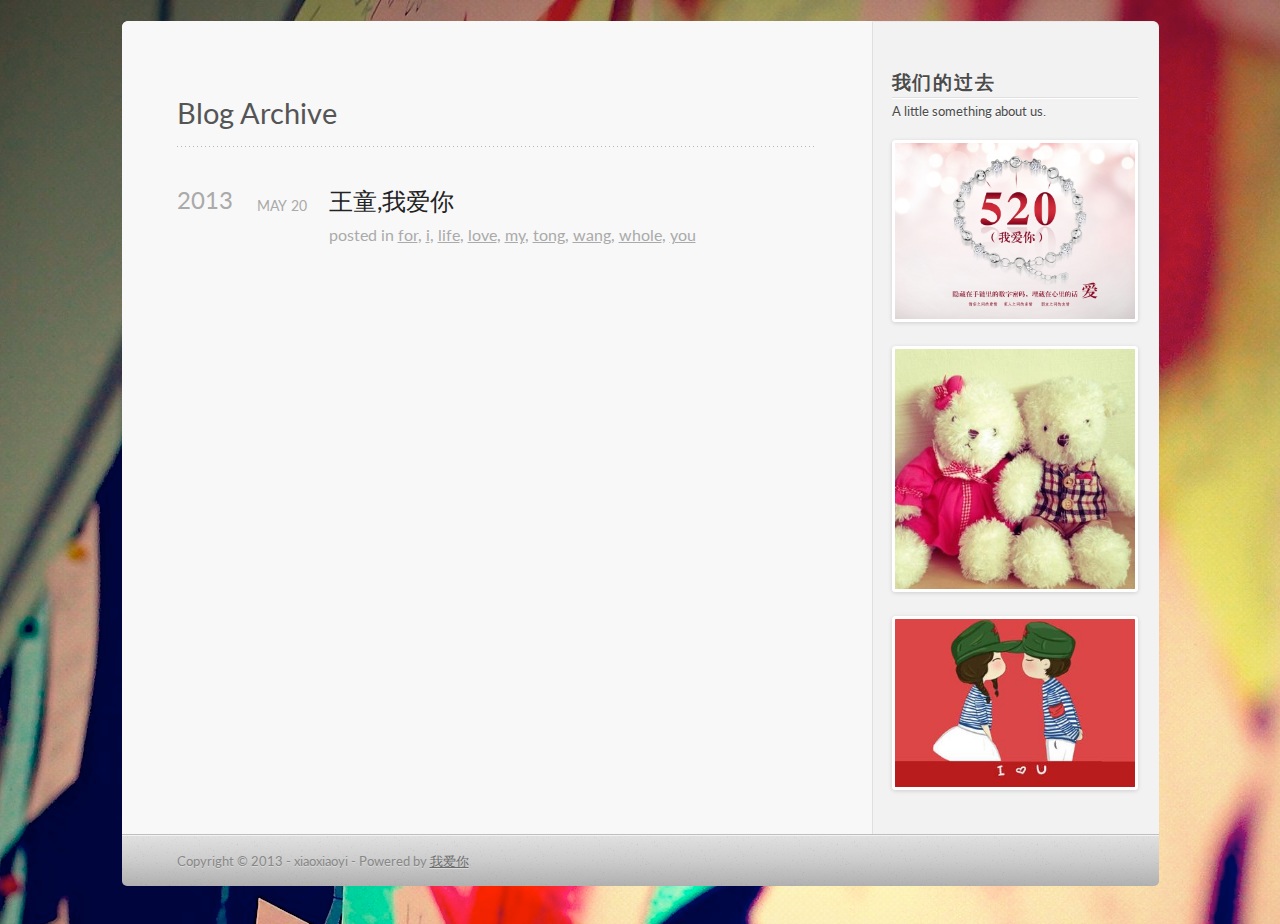
==== archives/index.html @ d06ebeb5 "Site updated at 2013-05-20 00:06:29 UTC" ====
<!DOCTYPE html>
<!--[if IEMobile 7 ]><html class="no-js iem7"><![endif]-->
<!--[if lt IE 9]><html class="no-js lte-ie8"><![endif]-->
<!--[if (gt IE 8)|(gt IEMobile 7)|!(IEMobile)|!(IE)]><!--><html class="no-js" lang="en"><!--<![endif]-->
<head>
  <meta charset="utf-8">
  <title>Blog Archive - 我爱你</title>
  <meta name="author" content="xiaoxiaoyi">

  
  <meta name="description" content=" Blog Archive 2013 王童,我爱你
May 20 2013 posted in for, i, life, love, my, tong, wang, whole, you 我们的过去
A little something about us. ">
  

  <!-- http://t.co/dKP3o1e -->
  <meta name="HandheldFriendly" content="True">
  <meta name="MobileOptimized" content="320">
  <meta name="viewport" content="width=device-width, initial-scale=1">

  
  <link rel="canonical" href="http://loveli.github.com/archives/">
  <link href="/favicon.png" rel="icon">
  <link href="/stylesheets/screen.css" media="screen, projection" rel="stylesheet" type="text/css">
   <link href="/stylesheets/data-table.css" media="screen, projection" rel="stylesheet" type="text/css" />
  <script src="/javascripts/modernizr-2.0.js"></script>
  <script src="/javascripts/ender.js"></script>
  <script src="/javascripts/octopress.js" type="text/javascript"></script>
  <link href="/atom.xml" rel="alternate" title="我爱你" type="application/atom+xml">
  <!--Fonts from Google"s Web font directory at http://google.com/webfonts -->
<link href="http://fonts.googleapis.com/css?family=PT+Serif:regular,italic,bold,bolditalic" rel="stylesheet" type="text/css">
<link href="http://fonts.googleapis.com/css?family=PT+Sans:regular,italic,bold,bolditalic" rel="stylesheet" type="text/css">
<link href='http://fonts.googleapis.com/css?family=Lato:400,700,400italic,700italic' rel='stylesheet' type='text/css'>


  

</head>

<body   >
  <header role="banner"><hgroup>
</hgroup>

</header>
  <!-- <nav role="navigation"><ul class="subscription" data-subscription="rss email">
  <li><a href="/atom.xml" rel="subscribe-rss" title="subscribe via RSS">RSS</a></li>
  
    <li><a href="yisman1991@gmail.com" rel="subscribe-email" title="subscribe via email">Email</a></li>
  
</ul>
  
<form action="http://google.com/search" method="get">
  <fieldset role="search">
    <input type="hidden" name="q" value="site:loveli.github.com" />
    <input class="search" type="text" name="q" results="0" placeholder="Search"/>
  </fieldset>
</form>
  
<ul class="main-navigation">
  <li><a href="/">Blog</a></li>
  <li><a href="/blog/archives">Archives</a></li>
</ul>

</nav> -->
  <div id="main">
    <div id="content">
      <div>
<article role="article">
  
  <header>
    <h1 class="entry-title">Blog Archive</h1>
    
  </header>
  
  <div id="blog-archives">



  
  <h2>2013</h2>

<article>
  
<h1><a href="/blog/2013/05/20/i-love-you/">王童,我爱你</a></h1>
<time datetime="2013-05-20T02:10:00+08:00" pubdate><span class='month'>May</span> <span class='day'>20</span> <span class='year'>2013</span></time>

<footer>
  <span class="categories">posted in <a class='category' href='/blog/categories/for/'>for</a>, <a class='category' href='/blog/categories/i/'>i</a>, <a class='category' href='/blog/categories/life/'>life</a>, <a class='category' href='/blog/categories/love/'>love</a>, <a class='category' href='/blog/categories/my/'>my</a>, <a class='category' href='/blog/categories/tong/'>tong</a>, <a class='category' href='/blog/categories/wang/'>wang</a>, <a class='category' href='/blog/categories/whole/'>whole</a>, <a class='category' href='/blog/categories/you/'>you</a></span>
</footer>


</article>

</div>

  
</article>

</div>

<aside class="sidebar">
  
    <section>
<h1>我们的过去</h1>
<p>A little something about us.</p>
<p><img src="/images/aside_img1.jpg"></p>
<p><img src="/images/aside_img2.jpg"></p>
<p><img src="/images/aside_img3.jpg"></p>
</section>

  
</aside>


    </div>
  </div>
  <footer role="contentinfo"><p>
  Copyright &copy; 2013 - xiaoxiaoyi -
  <span class="credit">Powered by <a href="http://woaili.tk">我爱你</a></span>
</p>

</footer>
  

<script type="text/javascript">
      var disqus_shortname = 'xiaoxiaoyi';
      
        
        var disqus_script = 'count.js';
      
    (function () {
      var dsq = document.createElement('script'); dsq.type = 'text/javascript'; dsq.async = true;
      dsq.src = 'http://' + disqus_shortname + '.disqus.com/' + disqus_script;
      (document.getElementsByTagName('head')[0] || document.getElementsByTagName('body')[0]).appendChild(dsq);
    }());
</script>







  <script type="text/javascript">
    (function(){
      var twitterWidgets = document.createElement('script');
      twitterWidgets.type = 'text/javascript';
      twitterWidgets.async = true;
      twitterWidgets.src = 'http://platform.twitter.com/widgets.js';
      document.getElementsByTagName('head')[0].appendChild(twitterWidgets);
    })();
  </script>





</body>
</html>
---- stylesheets/screen.css ----
html,body,div,span,applet,object,iframe,h1,h2,h3,h4,h5,h6,p,blockquote,pre,a,abbr,acronym,address,big,cite,code,del,dfn,em,img,ins,kbd,q,s,samp,small,strike,strong,sub,sup,tt,var,b,u,i,center,dl,dt,dd,ol,ul,li,fieldset,form,label,legend,table,caption,tbody,tfoot,thead,tr,th,td,article,aside,canvas,details,embed,figure,figcaption,footer,header,hgroup,menu,nav,output,ruby,section,summary,time,mark,audio,video{margin:0;padding:0;border:0;font:inherit;font-size:100%;vertical-align:baseline}html{line-height:1}ol,ul{list-style:none}table{border-collapse:collapse;border-spacing:0}caption,th,td{text-align:left;font-weight:normal;vertical-align:middle}q,blockquote{quotes:none}q:before,q:after,blockquote:before,blockquote:after{content:"";content:none}a img{border:none}article,aside,details,figcaption,figure,footer,header,hgroup,menu,nav,section,summary{display:block}article,aside,details,figcaption,figure,footer,header,hgroup,menu,nav,section,summary{display:block}a{color:#f3644c}a:visited{color:#9af239}a:focus{color:#ff8773}a:hover{color:#ff8773}a:active{color:#ff4627}aside.sidebar a{color:#f3644c}aside.sidebar a:focus{color:#ff8773}aside.sidebar a:hover{color:#ff8773}aside.sidebar a:active{color:#ff4627}a{-webkit-transition:color 0.3s;-moz-transition:color 0.3s;-o-transition:color 0.3s;transition:color 0.3s}html{background:#252525 url('/images/line-tile.png?1360773185') top left}body>div{background:#f2f2f2 url('/images/noise.png?1360773185') top left;border-bottom:1px solid #bfbfbf}body>div>div{background:#f8f8f8 url('/images/noise.png?1360773185') top left;border-right:1px solid #e0e0e0}.heading,body>header h1,h1,h2,h3,h4,h5,h6{font-family:"Lato",sans-serif}.sans,body>header h2,article header p.meta,article>footer,#content .blog-index footer,html .gist .gist-file .gist-meta,#blog-archives a.category,#blog-archives time,aside.sidebar section,body>footer{font-family:"Lato",sans-serif}.serif,body,#content .blog-index a[rel=full-article]{font-family:"Lato",sans-serif}.mono,pre,code,tt,p code,li code{font-family:Menlo,Monaco,"Andale Mono","lucida console","Courier New",monospace}body>header h1{font-size:2.2em;font-family:"League",Helvetica,Arial,sans-serif;font-weight:normal;line-height:1.2em;margin-bottom:0.6667em}body>header h2{font-family:"Lato",sans-serif}body{line-height:1.5em;color:#222}h1{font-size:2.2em;line-height:1.2em}@media only screen and (min-width: 992px){body{font-size:1.15em}h1{font-size:2.6em;line-height:1.2em}}h1,h2,h3,h4,h5,h6{text-rendering:optimizelegibility;margin-bottom:1em;font-weight:bold}h2,section h1{font-size:1.5em}h3,section h2,section section h1{font-size:1.3em}h4,section h3,section section h2,section section section h1{font-size:1em}h5,section h4,section section h3{font-size:.9em}h6,section h5,section section h4,section section section h3{font-size:.8em}p,blockquote,ul,ol{margin-bottom:1.5em}ul{list-style-type:disc}ul ul{list-style-type:circle;margin-bottom:0px}ul ul ul{list-style-type:square;margin-bottom:0px}ol{list-style-type:decimal}ol ol{list-style-type:lower-alpha;margin-bottom:0px}ol ol ol{list-style-type:lower-roman;margin-bottom:0px}ul,ul ul,ul ol,ol,ol ul,ol ol{margin-left:1.3em}strong{font-weight:bold}em{font-style:italic}sup,sub{font-size:0.8em;position:relative;display:inline-block}sup{top:-0.5em}sub{bottom:-0.5em}q{font-style:italic}q:before{content:"\201C"}q:after{content:"\201D"}em,dfn{font-style:italic}strong,dfn{font-weight:bold}del,s{text-decoration:line-through}abbr,acronym{border-bottom:1px dotted;cursor:help}sub,sup{line-height:0}hr{margin-bottom:0.2em}small{font-size:.8em}big{font-size:1.2em}blockquote{font-style:italic;position:relative;font-size:1.2em;line-height:1.5em;padding-left:1em;border-left:4px solid rgba(170,170,170,0.5)}blockquote cite{font-style:italic}blockquote cite a{color:#aaa !important;word-wrap:break-word}blockquote cite:before{content:'\2014';padding-right:.3em;padding-left:.3em;color:#aaa}@media only screen and (min-width: 992px){blockquote{padding-left:1.5em;border-left-width:4px}}.pullquote-right:before,.pullquote-left:before{padding:0;border:none;content:attr(data-pullquote);float:right;width:45%;margin:.5em 0 1em 1.5em;position:relative;top:7px;font-size:1.4em;line-height:1.45em}.pullquote-left:before{float:left;margin:.5em 1.5em 1em 0}.force-wrap,article a,aside.sidebar a{white-space:-moz-pre-wrap;white-space:-pre-wrap;white-space:-o-pre-wrap;white-space:pre-wrap;word-wrap:break-word}.group,body>header,body>nav,body>footer,body #content>article,body #content>div>article,body #content>div>section,body div.pagination,aside.sidebar,#main,#content,.sidebar{*zoom:1}.group:after,body>header:after,body>nav:after,body>footer:after,body #content>article:after,body #content>div>article:after,body #content>div>section:after,body div.pagination:after,aside.sidebar:after,#main:after,#content:after,.sidebar:after{content:"";display:table;clear:both}body{-webkit-text-size-adjust:none;max-width:1037px;position:relative;margin:0 auto}body>header,body>nav,body>footer,body #content>article,body #content>div>article,body #content>div>section{padding-left:18px;padding-right:18px}@media only screen and (min-width: 480px){body>header,body>nav,body>footer,body #content>article,body #content>div>article,body #content>div>section{padding-left:25px;padding-right:25px}}@media only screen and (min-width: 768px){body>header,body>nav,body>footer,body #content>article,body #content>div>article,body #content>div>section{padding-left:35px;padding-right:35px}}@media only screen and (min-width: 992px){body>header,body>nav,body>footer,body #content>article,body #content>div>article,body #content>div>section{padding-left:55px;padding-right:55px}}body div.pagination{margin-left:18px;margin-right:18px}@media only screen and (min-width: 480px){body div.pagination{margin-left:25px;margin-right:25px}}@media only screen and (min-width: 768px){body div.pagination{margin-left:35px;margin-right:35px}}@media only screen and (min-width: 992px){body div.pagination{margin-left:55px;margin-right:55px}}body>header{font-size:1em;padding-top:1.5em;padding-bottom:1.5em}#content{overflow:hidden}#content>div,#content>article{width:100%}aside.sidebar{float:none;padding:0 18px 1px;background-color:#f7f7f7;border-top:1px solid #e0e0e0}.flex-content,article img,article video,article .flash-video,aside.sidebar img{max-width:100%;height:auto}.basic-alignment.left,article img.left,article video.left,article .left.flash-video,aside.sidebar img.left{float:left;margin-right:1.5em}.basic-alignment.right,article img.right,article video.right,article .right.flash-video,aside.sidebar img.right{float:right;margin-left:1.5em}.basic-alignment.center,article img.center,article video.center,article .center.flash-video,aside.sidebar img.center{display:block;margin:0 auto 1.5em}.basic-alignment.left,article img.left,article video.left,article .left.flash-video,aside.sidebar img.left,.basic-alignment.right,article img.right,article video.right,article .right.flash-video,aside.sidebar img.right{margin-bottom:.8em}.toggle-sidebar,.no-sidebar .toggle-sidebar{display:none}@media only screen and (min-width: 750px){body.sidebar-footer aside.sidebar{float:none;width:auto;clear:left;margin:0;padding:0 35px 1px;background-color:#f7f7f7;border-top:1px solid #eaeaea}body.sidebar-footer aside.sidebar section.odd,body.sidebar-footer aside.sidebar section.even{float:left;width:48%}body.sidebar-footer aside.sidebar section.odd{margin-left:0}body.sidebar-footer aside.sidebar section.even{margin-left:4%}body.sidebar-footer aside.sidebar.thirds section{width:30%;margin-left:5%}body.sidebar-footer aside.sidebar.thirds section.first{margin-left:0;clear:both}}body.sidebar-footer #content{margin-right:0px}body.sidebar-footer .toggle-sidebar{display:none}@media only screen and (min-width: 550px){body>header{font-size:1em}}@media only screen and (min-width: 750px){aside.sidebar{float:none;width:auto;clear:left;margin:0;padding:0 35px 1px;background-color:#f7f7f7;border-top:1px solid #eaeaea}aside.sidebar section.odd,aside.sidebar section.even{float:left;width:48%}aside.sidebar section.odd{margin-left:0}aside.sidebar section.even{margin-left:4%}aside.sidebar.thirds section{width:30%;margin-left:5%}aside.sidebar.thirds section.first{margin-left:0;clear:both}}@media only screen and (min-width: 768px){body{-webkit-text-size-adjust:auto}body>header{font-size:1.2em}#main{padding:0;margin:0 auto}#content{overflow:visible;margin-right:286px;position:relative}.no-sidebar #content{margin-right:0;border-right:0}.collapse-sidebar #content{margin-right:20px}#content>div,#content>article{padding-top:17.5px;padding-bottom:17.5px;float:left}aside.sidebar{width:256px;padding:0 15px 15px;background:none;clear:none;float:left;margin:0 -100% 0 0}aside.sidebar section{width:auto;margin-left:0}aside.sidebar section.odd,aside.sidebar section.even{float:none;width:auto;margin-left:0}.collapse-sidebar aside.sidebar{float:none;width:auto;clear:left;margin:0;padding:0 35px 1px;background-color:#f7f7f7;border-top:1px solid #eaeaea}.collapse-sidebar aside.sidebar section.odd,.collapse-sidebar aside.sidebar section.even{float:left;width:48%}.collapse-sidebar aside.sidebar section.odd{margin-left:0}.collapse-sidebar aside.sidebar section.even{margin-left:4%}.collapse-sidebar aside.sidebar.thirds section{width:30%;margin-left:5%}.collapse-sidebar aside.sidebar.thirds section.first{margin-left:0;clear:both}}@media only screen and (min-width: 992px){body>header{font-size:1.3em}#content{margin-right:286px}#content>div,#content>article{padding-top:27.5px;padding-bottom:27.5px}aside.sidebar{width:246px;padding:1.2em 20px 20px}.collapse-sidebar aside.sidebar{padding-left:55px;padding-right:55px}}@media only screen and (min-width: 768px){ul,ol{margin-left:0}}body>header{background:#333}body>header h1{display:inline-block;margin:0}body>header h1 a,body>header h1 a:visited,body>header h1 a:hover{color:#f2f2f2;text-decoration:none}body>header h2{margin:.2em 0 0;font-size:1em;color:#aaa;font-weight:normal}body>nav{position:relative;background-color:#ccc;background:url('/images/noise.png?1360773185'),-webkit-gradient(linear, 50% 0%, 50% 100%, color-stop(0%, #e0e0e0), color-stop(50%, #cccccc), color-stop(100%, #b0b0b0));background:url('/images/noise.png?1360773185'),-webkit-linear-gradient(#e0e0e0,#cccccc,#b0b0b0);background:url('/images/noise.png?1360773185'),-moz-linear-gradient(#e0e0e0,#cccccc,#b0b0b0);background:url('/images/noise.png?1360773185'),-o-linear-gradient(#e0e0e0,#cccccc,#b0b0b0);background:url('/images/noise.png?1360773185'),linear-gradient(#e0e0e0,#cccccc,#b0b0b0);border-top:1px solid #f2f2f2;border-bottom:1px solid #8c8c8c;padding-top:.35em;padding-bottom:.35em}body>nav form{-webkit-background-clip:padding;-moz-background-clip:padding;background-clip:padding-box;margin:0;padding:0}body>nav form .search{padding:.3em .5em 0;font-size:.85em;font-family:"Lato",sans-serif;line-height:1.1em;width:95%;-webkit-border-radius:0.5em;-moz-border-radius:0.5em;-ms-border-radius:0.5em;-o-border-radius:0.5em;border-radius:0.5em;-webkit-background-clip:padding;-moz-background-clip:padding;background-clip:padding-box;-webkit-box-shadow:#d1d1d1 0 1px;-moz-box-shadow:#d1d1d1 0 1px;box-shadow:#d1d1d1 0 1px;background-color:#f2f2f2;border:1px solid #b3b3b3;color:#888}body>nav form .search:focus{color:#444;border-color:#80b1df;-webkit-box-shadow:#80b1df 0 0 4px,#80b1df 0 0 3px inset;-moz-box-shadow:#80b1df 0 0 4px,#80b1df 0 0 3px inset;box-shadow:#80b1df 0 0 4px,#80b1df 0 0 3px inset;background-color:#fff;outline:none}body>nav fieldset[role=search]{float:right;width:48%}body>nav fieldset.mobile-nav{float:left;width:48%}body>nav fieldset.mobile-nav select{width:100%;font-size:.8em;border:1px solid #888}body>nav ul{display:none}@media only screen and (min-width: 550px){body>nav{font-size:.9em}body>nav ul{margin:0;padding:0;border:0;overflow:hidden;*zoom:1;float:left;display:block;padding-top:.15em}body>nav ul li{list-style-image:none;list-style-type:none;margin-left:0;white-space:nowrap;display:inline;float:left;padding-left:0;padding-right:0}body>nav ul li:first-child,body>nav ul li.first{padding-left:0}body>nav ul li:last-child{padding-right:0}body>nav ul li.last{padding-right:0}body>nav ul.subscription{margin-left:.8em;float:right}body>nav ul.subscription li:last-child a{padding-right:0}body>nav ul li{margin:0}body>nav a{color:#6b6b6b;font-family:"Lato",sans-serif;text-shadow:#ebebeb 0 1px;float:left;text-decoration:none;font-size:1.1em;padding:.1em 0;line-height:1.5em}body>nav a:visited{color:#6b6b6b}body>nav a:hover{color:#2b2b2b}body>nav li+li{border-left:1px solid #b0b0b0;margin-left:.8em}body>nav li+li a{padding-left:.8em;border-left:1px solid #dedede}body>nav form{float:right;text-align:left;padding-left:.8em;width:221px}body>nav form .search{width:93%;font-size:.95em;line-height:1.2em}body>nav ul[data-subscription$=email]+form{width:143px}body>nav ul[data-subscription$=email]+form .search{width:91%}body>nav fieldset.mobile-nav{display:none}body>nav fieldset[role=search]{width:99%}}@media only screen and (min-width: 992px){body>nav form{width:201px}body>nav ul[data-subscription$=email]+form{width:133px}}.no-placeholder body>nav .search{background:#f2f2f2 url('/images/search.png?1360773185') 0.3em 0.25em no-repeat;text-indent:1.3em}@media only screen and (min-width: 550px){.maskImage body>nav ul[data-subscription$=email]+form{width:169px}}@media only screen and (min-width: 992px){.maskImage body>nav ul[data-subscription$=email]+form{width:159px}}.maskImage ul.subscription{position:relative;top:.2em}.maskImage ul.subscription li,.maskImage ul.subscription a{border:0;padding:0}.maskImage a[rel=subscribe-rss]{position:relative;top:0px;text-indent:-999999em;background-color:#dedede;border:0;padding:0}.maskImage a[rel=subscribe-rss],.maskImage a[rel=subscribe-rss]:after{-webkit-mask-image:url('/images/rss.png?1360773185');-moz-mask-image:url('/images/rss.png?1360773185');-ms-mask-image:url('/images/rss.png?1360773185');-o-mask-image:url('/images/rss.png?1360773185');mask-image:url('/images/rss.png?1360773185');-webkit-mask-repeat:no-repeat;-moz-mask-repeat:no-repeat;-ms-mask-repeat:no-repeat;-o-mask-repeat:no-repeat;mask-repeat:no-repeat;width:22px;height:22px}.maskImage a[rel=subscribe-rss]:after{content:"";position:absolute;top:-1px;left:0;background-color:#ababab}.maskImage a[rel=subscribe-rss]:hover:after{background-color:#9e9e9e}.maskImage a[rel=subscribe-email]{position:relative;top:0px;text-indent:-999999em;background-color:#dedede;border:0;padding:0}.maskImage a[rel=subscribe-email],.maskImage a[rel=subscribe-email]:after{-webkit-mask-image:url('/images/email.png?1360773185');-moz-mask-image:url('/images/email.png?1360773185');-ms-mask-image:url('/images/email.png?1360773185');-o-mask-image:url('/images/email.png?1360773185');mask-image:url('/images/email.png?1360773185');-webkit-mask-repeat:no-repeat;-moz-mask-repeat:no-repeat;-ms-mask-repeat:no-repeat;-o-mask-repeat:no-repeat;mask-repeat:no-repeat;width:28px;height:22px}.maskImage a[rel=subscribe-email]:after{content:"";position:absolute;top:-1px;left:0;background-color:#ababab}.maskImage a[rel=subscribe-email]:hover:after{background-color:#9e9e9e}article{padding-top:1em}article header{position:relative;padding-top:2em;padding-bottom:1em;margin-bottom:1em;background:url('[data-uri]') bottom left repeat-x}article header h1{margin:0}article header h1 a{text-decoration:none}article header h1 a:hover{text-decoration:underline}article header p{font-size:.9em;color:#aaa;margin:0}article header p.meta{text-transform:uppercase;position:absolute;top:0}@media only screen and (min-width: 768px){article header{margin-bottom:1.5em;padding-bottom:1em;background:url('[data-uri]') bottom left repeat-x}}article h2{padding-top:0.8em;background:url('[data-uri]') top left repeat-x}.entry-content article h2:first-child,article header+h2{padding-top:0}article h2:first-child,article header+h2{background:none}article .feature{padding-top:.5em;margin-bottom:1em;padding-bottom:1em;background:url('[data-uri]') bottom left repeat-x;font-size:2.0em;font-style:italic;line-height:1.3em}article img,article video,article .flash-video{-webkit-border-radius:0.3em;-moz-border-radius:0.3em;-ms-border-radius:0.3em;-o-border-radius:0.3em;border-radius:0.3em;-webkit-box-shadow:rgba(0,0,0,0.15) 0 1px 4px;-moz-box-shadow:rgba(0,0,0,0.15) 0 1px 4px;box-shadow:rgba(0,0,0,0.15) 0 1px 4px;-webkit-box-sizing:border-box;-moz-box-sizing:border-box;box-sizing:border-box;border:#fff 0.5em solid}article video,article .flash-video{margin:0 auto 1.5em}article video{display:block;width:100%}article .flash-video>div{position:relative;display:block;padding-bottom:56.25%;padding-top:1px;height:0;overflow:hidden}article .flash-video>div iframe,article .flash-video>div object,article .flash-video>div embed{position:absolute;top:0;left:0;width:100%;height:100%}article>footer{padding-bottom:2.5em;margin-top:2em}article>footer p.meta{margin-bottom:.8em;font-size:.85em;clear:both;overflow:hidden}.blog-index article+article{background:url('[data-uri]') top left repeat-x}#content .blog-index{padding-top:0;padding-bottom:0}#content .blog-index article{padding-top:2em}#content .blog-index article header{background:none;padding-bottom:0}#content .blog-index article h1{font-size:2.2em}#content .blog-index article h1 a{color:inherit}#content .blog-index article h1 a:hover{color:#ff8773}#content .blog-index a[rel=full-article]{background:#ebebeb;display:inline-block;padding:.4em .8em;margin-right:.5em;text-decoration:none;color:#666;-webkit-transition:background-color 0.5s;-moz-transition:background-color 0.5s;-o-transition:background-color 0.5s;transition:background-color 0.5s}#content .blog-index a[rel=full-article]:hover{background:#ff8773;text-shadow:none;color:#f8f8f8}#content .blog-index footer{margin-top:1em}.separator,article>footer .byline+time:before,article>footer time+time:before,article>footer .comments:before,article>footer .byline ~ .categories:before{content:"\2022 ";padding:0 .4em 0 .2em;display:inline-block}#content div.pagination{text-align:center;font-size:.95em;position:relative;background:url('[data-uri]') top left repeat-x;padding-top:1.5em;padding-bottom:1.5em}#content div.pagination a{text-decoration:none;color:#aaa}#content div.pagination a.prev{position:absolute;left:0}#content div.pagination a.next{position:absolute;right:0}#content div.pagination a:hover{color:#ff8773}#content div.pagination a[href*=archive]:before,#content div.pagination a[href*=archive]:after{content:'\2014';padding:0 .3em}p.meta+.sharing{padding-top:1em;padding-left:0;background:url('[data-uri]') top left repeat-x}#fb-root{display:none}.highlight,html .gist .gist-file .gist-syntax .gist-highlight{border:1px solid #05232b !important}.highlight table td.code,html .gist .gist-file .gist-syntax .gist-highlight table td.code{width:100%}.highlight .line-numbers,html .gist .gist-file .gist-syntax .gist-highlight .line-numbers{text-align:right;font-size:13px;line-height:1.45em;background:#073642 url('/images/noise.png?1360773185') top left !important;border-right:1px solid #00232c !important;-webkit-box-shadow:#083e4b -1px 0 inset;-moz-box-shadow:#083e4b -1px 0 inset;box-shadow:#083e4b -1px 0 inset;text-shadow:#021014 0 -1px;padding:.8em !important;-webkit-border-radius:0;-moz-border-radius:0;-ms-border-radius:0;-o-border-radius:0;border-radius:0}.highlight .line-numbers span,html .gist .gist-file .gist-syntax .gist-highlight .line-numbers span{color:#586e75 !important}figure.code,.gist-file,pre{-webkit-box-shadow:rgba(0,0,0,0.06) 0 0 10px;-moz-box-shadow:rgba(0,0,0,0.06) 0 0 10px;box-shadow:rgba(0,0,0,0.06) 0 0 10px}figure.code .highlight pre,.gist-file .highlight pre,pre .highlight pre{-webkit-box-shadow:none;-moz-box-shadow:none;box-shadow:none}html .gist .gist-file{margin-bottom:1.8em;position:relative;border:none;padding-top:26px !important}html .gist .gist-file .gist-syntax{border-bottom:0 !important;background:none !important}html .gist .gist-file .gist-syntax .gist-highlight{background:#002b36 !important}html .gist .gist-file .gist-meta{padding:.6em 0.8em;border:1px solid #083e4b !important;color:#586e75;font-size:.7em !important;background:#073642 url('/images/noise.png?1360773185') top left;line-height:1.5em}html .gist .gist-file .gist-meta a{color:#75878b !important;text-decoration:none}html .gist .gist-file .gist-meta a:hover{text-decoration:underline}html .gist .gist-file .gist-meta a:hover{color:#93a1a1 !important}html .gist .gist-file .gist-meta a[href*='#file']{position:absolute;top:0;left:0;right:-10px;color:#474747 !important}html .gist .gist-file .gist-meta a[href*='#file']:hover{color:#f3644c !important}html .gist .gist-file .gist-meta a[href*=raw]{top:.4em}pre{background:#002b36 url('/images/noise.png?1360773185') top left;-webkit-border-radius:0.4em;-moz-border-radius:0.4em;-ms-border-radius:0.4em;-o-border-radius:0.4em;border-radius:0.4em;border:1px solid #05232b;line-height:1.45em;font-size:13px;margin-bottom:2.1em;padding:.8em 1em;color:#93a1a1;overflow:auto}h3.filename+pre{-moz-border-radius-topleft:0px;-webkit-border-top-left-radius:0px;border-top-left-radius:0px;-moz-border-radius-topright:0px;-webkit-border-top-right-radius:0px;border-top-right-radius:0px}p code,li code{display:inline-block;white-space:no-wrap;background:#fff;font-size:.8em;line-height:1.5em;color:#555;border:1px solid #ddd;-webkit-border-radius:0.4em;-moz-border-radius:0.4em;-ms-border-radius:0.4em;-o-border-radius:0.4em;border-radius:0.4em;padding:0 .3em;margin:-1px 0}p pre code,li pre code{font-size:1em !important;background:none;border:none}.pre-code,html .gist .gist-file .gist-syntax .gist-highlight pre,.highlight code{font-family:Menlo,Monaco,"Andale Mono","lucida console","Courier New",monospace !important;overflow:scroll;overflow-y:hidden;display:block;padding:.8em !important;overflow-x:auto;line-height:1.45em;background:#002b36 url('/images/noise.png?1360773185') top left !important;color:#93a1a1 !important}.pre-code *::-moz-selection,html .gist .gist-file .gist-syntax .gist-highlight pre *::-moz-selection,.highlight code *::-moz-selection{background:#386774;color:inherit;text-shadow:#002b36 0 1px}.pre-code *::-webkit-selection,html .gist .gist-file .gist-syntax .gist-highlight pre *::-webkit-selection,.highlight code *::-webkit-selection{background:#386774;color:inherit;text-shadow:#002b36 0 1px}.pre-code *::selection,html .gist .gist-file .gist-syntax .gist-highlight pre *::selection,.highlight code *::selection{background:#386774;color:inherit;text-shadow:#002b36 0 1px}.pre-code span,html .gist .gist-file .gist-syntax .gist-highlight pre span,.highlight code span{color:#93a1a1 !important}.pre-code span,html .gist .gist-file .gist-syntax .gist-highlight pre span,.highlight code span{font-style:normal !important;font-weight:normal !important}.pre-code .c,html .gist .gist-file .gist-syntax .gist-highlight pre .c,.highlight code .c{color:#586e75 !important;font-style:italic !important}.pre-code .cm,html .gist .gist-file .gist-syntax .gist-highlight pre .cm,.highlight code .cm{color:#586e75 !important;font-style:italic !important}.pre-code .cp,html .gist .gist-file .gist-syntax .gist-highlight pre .cp,.highlight code .cp{color:#586e75 !important;font-style:italic !important}.pre-code .c1,html .gist .gist-file .gist-syntax .gist-highlight pre .c1,.highlight code .c1{color:#586e75 !important;font-style:italic !important}.pre-code .cs,html .gist .gist-file .gist-syntax .gist-highlight pre .cs,.highlight code .cs{color:#586e75 !important;font-weight:bold !important;font-style:italic !important}.pre-code .err,html .gist .gist-file .gist-syntax .gist-highlight pre .err,.highlight code .err{color:#dc322f !important;background:none !important}.pre-code .k,html .gist .gist-file .gist-syntax .gist-highlight pre .k,.highlight code .k{color:#cb4b16 !important}.pre-code .o,html .gist .gist-file .gist-syntax .gist-highlight pre .o,.highlight code .o{color:#93a1a1 !important;font-weight:bold !important}.pre-code .p,html .gist .gist-file .gist-syntax .gist-highlight pre .p,.highlight code .p{color:#93a1a1 !important}.pre-code .ow,html .gist .gist-file .gist-syntax .gist-highlight pre .ow,.highlight code .ow{color:#2aa198 !important;font-weight:bold !important}.pre-code .gd,html .gist .gist-file .gist-syntax .gist-highlight pre .gd,.highlight code .gd{color:#93a1a1 !important;background-color:#372c34 !important;display:inline-block}.pre-code .gd .x,html .gist .gist-file .gist-syntax .gist-highlight pre .gd .x,.highlight code .gd .x{color:#93a1a1 !important;background-color:#4d2d33 !important;display:inline-block}.pre-code .ge,html .gist .gist-file .gist-syntax .gist-highlight pre .ge,.highlight code .ge{color:#93a1a1 !important;font-style:italic !important}.pre-code .gh,html .gist .gist-file .gist-syntax .gist-highlight pre .gh,.highlight code .gh{color:#586e75 !important}.pre-code .gi,html .gist .gist-file .gist-syntax .gist-highlight pre .gi,.highlight code .gi{color:#93a1a1 !important;background-color:#1a412b !important;display:inline-block}.pre-code .gi .x,html .gist .gist-file .gist-syntax .gist-highlight pre .gi .x,.highlight code .gi .x{color:#93a1a1 !important;background-color:#355720 !important;display:inline-block}.pre-code .gs,html .gist .gist-file .gist-syntax .gist-highlight pre .gs,.highlight code .gs{color:#93a1a1 !important;font-weight:bold !important}.pre-code .gu,html .gist .gist-file .gist-syntax .gist-highlight pre .gu,.highlight code .gu{color:#6c71c4 !important}.pre-code .kc,html .gist .gist-file .gist-syntax .gist-highlight pre .kc,.highlight code .kc{color:#859900 !important;font-weight:bold !important}.pre-code .kd,html .gist .gist-file .gist-syntax .gist-highlight pre .kd,.highlight code .kd{color:#268bd2 !important}.pre-code .kp,html .gist .gist-file .gist-syntax .gist-highlight pre .kp,.highlight code .kp{color:#cb4b16 !important;font-weight:bold !important}.pre-code .kr,html .gist .gist-file .gist-syntax .gist-highlight pre .kr,.highlight code .kr{color:#d33682 !important;font-weight:bold !important}.pre-code .kt,html .gist .gist-file .gist-syntax .gist-highlight pre .kt,.highlight code .kt{color:#2aa198 !important}.pre-code .n,html .gist .gist-file .gist-syntax .gist-highlight pre .n,.highlight code .n{color:#268bd2 !important}.pre-code .na,html .gist .gist-file .gist-syntax .gist-highlight pre .na,.highlight code .na{color:#268bd2 !important}.pre-code .nb,html .gist .gist-file .gist-syntax .gist-highlight pre .nb,.highlight code .nb{color:#859900 !important}.pre-code .nc,html .gist .gist-file .gist-syntax .gist-highlight pre .nc,.highlight code .nc{color:#d33682 !important}.pre-code .no,html .gist .gist-file .gist-syntax .gist-highlight pre .no,.highlight code .no{color:#b58900 !important}.pre-code .nl,html .gist .gist-file .gist-syntax .gist-highlight pre .nl,.highlight code .nl{color:#859900 !important}.pre-code .ne,html .gist .gist-file .gist-syntax .gist-highlight pre .ne,.highlight code .ne{color:#268bd2 !important;font-weight:bold !important}.pre-code .nf,html .gist .gist-file .gist-syntax .gist-highlight pre .nf,.highlight code .nf{color:#268bd2 !important;font-weight:bold !important}.pre-code .nn,html .gist .gist-file .gist-syntax .gist-highlight pre .nn,.highlight code .nn{color:#b58900 !important}.pre-code .nt,html .gist .gist-file .gist-syntax .gist-highlight pre .nt,.highlight code .nt{color:#268bd2 !important;font-weight:bold !important}.pre-code .nx,html .gist .gist-file .gist-syntax .gist-highlight pre .nx,.highlight code .nx{color:#b58900 !important}.pre-code .vg,html .gist .gist-file .gist-syntax .gist-highlight pre .vg,.highlight code .vg{color:#268bd2 !important}.pre-code .vi,html .gist .gist-file .gist-syntax .gist-highlight pre .vi,.highlight code .vi{color:#268bd2 !important}.pre-code .nv,html .gist .gist-file .gist-syntax .gist-highlight pre .nv,.highlight code .nv{color:#268bd2 !important}.pre-code .mf,html .gist .gist-file .gist-syntax .gist-highlight pre .mf,.highlight code .mf{color:#2aa198 !important}.pre-code .m,html .gist .gist-file .gist-syntax .gist-highlight pre .m,.highlight code .m{color:#2aa198 !important}.pre-code .mh,html .gist .gist-file .gist-syntax .gist-highlight pre .mh,.highlight code .mh{color:#2aa198 !important}.pre-code .mi,html .gist .gist-file .gist-syntax .gist-highlight pre .mi,.highlight code .mi{color:#2aa198 !important}.pre-code .s,html .gist .gist-file .gist-syntax .gist-highlight pre .s,.highlight code .s{color:#2aa198 !important}.pre-code .sd,html .gist .gist-file .gist-syntax .gist-highlight pre .sd,.highlight code .sd{color:#2aa198 !important}.pre-code .s2,html .gist .gist-file .gist-syntax .gist-highlight pre .s2,.highlight code .s2{color:#2aa198 !important}.pre-code .se,html .gist .gist-file .gist-syntax .gist-highlight pre .se,.highlight code .se{color:#dc322f !important}.pre-code .si,html .gist .gist-file .gist-syntax .gist-highlight pre .si,.highlight code .si{color:#268bd2 !important}.pre-code .sr,html .gist .gist-file .gist-syntax .gist-highlight pre .sr,.highlight code .sr{color:#2aa198 !important}.pre-code .s1,html .gist .gist-file .gist-syntax .gist-highlight pre .s1,.highlight code .s1{color:#2aa198 !important}.pre-code div .gd,html .gist .gist-file .gist-syntax .gist-highlight pre div .gd,.highlight code div .gd,.pre-code div .gd .x,html .gist .gist-file .gist-syntax .gist-highlight pre div .gd .x,.highlight code div .gd .x,.pre-code div .gi,html .gist .gist-file .gist-syntax .gist-highlight pre div .gi,.highlight code div .gi,.pre-code div .gi .x,html .gist .gist-file .gist-syntax .gist-highlight pre div .gi .x,.highlight code div .gi .x{display:inline-block;width:100%}.highlight,.gist-highlight{margin-bottom:1.8em;background:#002b36;overflow-y:hidden;overflow-x:auto}.highlight pre,.gist-highlight pre{background:none;-webkit-border-radius:none;-moz-border-radius:none;-ms-border-radius:none;-o-border-radius:none;border-radius:none;border:none;padding:0;margin-bottom:0}pre::-webkit-scrollbar,.highlight::-webkit-scrollbar,.gist-highlight::-webkit-scrollbar{height:.5em;background:rgba(255,255,255,0.15)}pre::-webkit-scrollbar-thumb:horizontal,.highlight::-webkit-scrollbar-thumb:horizontal,.gist-highlight::-webkit-scrollbar-thumb:horizontal{background:rgba(255,255,255,0.2);-webkit-border-radius:4px;border-radius:4px}.highlight code{background:#000}figure.code{background:none;padding:0;border:0;margin-bottom:1.5em}figure.code pre{margin-bottom:0}figure.code figcaption{position:relative}figure.code .highlight{margin-bottom:0}.code-title,html .gist .gist-file .gist-meta a[href*='#file'],h3.filename,figure.code figcaption{text-align:center;font-size:13px;line-height:2em;text-shadow:#cbcccc 0 1px 0;color:#474747;font-weight:normal;margin-bottom:0;-moz-border-radius-topleft:5px;-webkit-border-top-left-radius:5px;border-top-left-radius:5px;-moz-border-radius-topright:5px;-webkit-border-top-right-radius:5px;border-top-right-radius:5px;font-family:"Helvetica Neue", Arial, "Lucida Grande", "Lucida Sans Unicode", Lucida, sans-serif;background:#aaa url('/images/code_bg.png?1360773185') top repeat-x;border:1px solid #565656;border-top-color:#cbcbcb;border-left-color:#a5a5a5;border-right-color:#a5a5a5;border-bottom:0}.download-source,html .gist .gist-file .gist-meta a[href*=raw],figure.code figcaption a{position:absolute;right:.8em;text-decoration:none;color:#666 !important;z-index:1;font-size:13px;text-shadow:#cbcccc 0 1px 0;padding-left:3em}.download-source:hover,html .gist .gist-file .gist-meta a[href*=raw]:hover,figure.code figcaption a:hover{text-decoration:underline}#archive #content>div,#archive #content>div>article{padding-top:0}#blog-archives{color:#aaa}#blog-archives article{padding:1em 0 1em;position:relative;background:url('[data-uri]') bottom left repeat-x}#blog-archives article:last-child{background:none}#blog-archives article footer{padding:0;margin:0}#blog-archives h1{color:#222;margin-bottom:.3em}#blog-archives h2{display:none}#blog-archives h1{font-size:1.5em}#blog-archives h1 a{text-decoration:none;color:inherit;font-weight:normal;display:inline-block}#blog-archives h1 a:hover{text-decoration:underline}#blog-archives h1 a:hover{color:#ff8773}#blog-archives a.category,#blog-archives time{color:#aaa}#blog-archives .entry-content{display:none}#blog-archives time{font-size:.9em;line-height:1.2em}#blog-archives time .month,#blog-archives time .day{display:inline-block}#blog-archives time .month{text-transform:uppercase}#blog-archives p{margin-bottom:1em}#blog-archives a,#blog-archives .entry-content a{color:inherit}#blog-archives a:hover,#blog-archives .entry-content a:hover{color:#ff8773}#blog-archives a:hover{color:#ff8773}@media only screen and (min-width: 550px){#blog-archives article{margin-left:5em}#blog-archives h2{margin-bottom:.3em;font-weight:normal;display:inline-block;position:relative;top:-1px;float:left}#blog-archives h2:first-child{padding-top:.75em}#blog-archives time{position:absolute;text-align:right;left:0em;top:1.8em}#blog-archives .year{display:none}#blog-archives article{padding-left:4.5em;padding-bottom:.7em}#blog-archives a.category{line-height:1.1em}}#content>.category article{margin-left:0;padding-left:6.8em}#content>.category .year{display:inline}.side-shadow-border,aside.sidebar section h1,aside.sidebar li{-webkit-box-shadow:#fff 0 1px;-moz-box-shadow:#fff 0 1px;box-shadow:#fff 0 1px}aside.sidebar{overflow:hidden;color:#4b4b4b;text-shadow:#fff 0 1px}aside.sidebar section{font-size:.8em;line-height:1.4em;margin-bottom:1.5em}aside.sidebar section h1{margin:1.5em 0 0;padding-bottom:.2em;border-bottom:1px solid #e0e0e0}aside.sidebar section h1+p{padding-top:.4em}aside.sidebar img{-webkit-border-radius:0.3em;-moz-border-radius:0.3em;-ms-border-radius:0.3em;-o-border-radius:0.3em;border-radius:0.3em;-webkit-box-shadow:rgba(0,0,0,0.15) 0 1px 4px;-moz-box-shadow:rgba(0,0,0,0.15) 0 1px 4px;box-shadow:rgba(0,0,0,0.15) 0 1px 4px;-webkit-box-sizing:border-box;-moz-box-sizing:border-box;box-sizing:border-box;border:#fff 0.3em solid}aside.sidebar ul{margin-bottom:0.5em;margin-left:0}aside.sidebar li{list-style:none;padding:.5em 0;margin:0;border-bottom:1px solid #e0e0e0}aside.sidebar li p:last-child{margin-bottom:0}aside.sidebar a{color:inherit;-webkit-transition:color 0.5s;-moz-transition:color 0.5s;-o-transition:color 0.5s;transition:color 0.5s}aside.sidebar:hover a{color:#f3644c}aside.sidebar:hover a:hover{color:#ff8773}.aside-alt-link,#tweets a[href*='twitter.com/search'],#pinboard_linkroll .pin-tag{color:#7e7e7e}.aside-alt-link:hover,#tweets a[href*='twitter.com/search']:hover,#pinboard_linkroll .pin-tag:hover{color:#ff8773}@media only screen and (min-width: 768px){.toggle-sidebar{outline:none;position:absolute;right:-10px;top:0;bottom:0;display:inline-block;text-decoration:none;color:#cecece;width:9px;cursor:pointer}.toggle-sidebar:hover{background:#e9e9e9;background:-webkit-gradient(linear, 0% 50%, 100% 50%, color-stop(0%, rgba(224,224,224,0.5)), color-stop(100%, rgba(224,224,224,0)));background:-webkit-linear-gradient(left, rgba(224,224,224,0.5),rgba(224,224,224,0));background:-moz-linear-gradient(left, rgba(224,224,224,0.5),rgba(224,224,224,0));background:-o-linear-gradient(left, rgba(224,224,224,0.5),rgba(224,224,224,0));background:linear-gradient(left, rgba(224,224,224,0.5),rgba(224,224,224,0))}.toggle-sidebar:after{position:absolute;right:-11px;top:0;width:20px;font-size:1.2em;line-height:1.1em;padding-bottom:.15em;-moz-border-radius-bottomright:0.3em;-webkit-border-bottom-right-radius:0.3em;border-bottom-right-radius:0.3em;text-align:center;background:#f8f8f8 url('/images/noise.png?1360773185') top left;border-bottom:1px solid #e0e0e0;border-right:1px solid #e0e0e0;content:"\00BB";text-indent:-1px}.collapse-sidebar .toggle-sidebar{text-indent:0px;right:-20px;width:19px}.collapse-sidebar .toggle-sidebar:hover{background:#e9e9e9}.collapse-sidebar .toggle-sidebar:after{border-left:1px solid #e0e0e0;text-shadow:#fff 0 1px;content:"\00AB";left:0px;right:0;text-align:center;text-indent:0;border:0;border-right-width:0;background:none}}#tweets .loading{background:url('[data-uri]') no-repeat center 0.5em;color:#c4c4c4;text-shadow:#f8f8f8 0 1px;text-align:center;padding:2.5em 0 .5em}#tweets .loading.error{background:url('[data-uri]') no-repeat center 0.5em}#tweets p{position:relative;padding-right:1em}#tweets a[href*=status]:first-child{color:#a4a4a4;float:right;padding:0 0 .1em 1em;position:relative;right:-1.3em;text-shadow:#fff 0 1px;font-size:.7em;text-decoration:none}#tweets a[href*=status]:first-child span{font-size:1.5em}#tweets a[href*=status]:first-child:hover{color:#ff8773;text-decoration:none}#tweets a[href*='twitter.com/search']{text-decoration:none}#tweets a[href*='twitter.com/search']:hover{text-decoration:underline}.googleplus h1{-moz-box-shadow:none !important;-webkit-box-shadow:none !important;-o-box-shadow:none !important;box-shadow:none !important;border-bottom:0px none !important}.googleplus a{text-decoration:none;white-space:normal !important;line-height:32px}.googleplus a img{float:left;margin-right:0.5em;border:0 none}.googleplus-hidden{position:absolute;top:-1000em;left:-1000em}#pinboard_linkroll .pin-title,#pinboard_linkroll .pin-description{display:block;margin-bottom:.5em}#pinboard_linkroll .pin-tag{text-decoration:none}#pinboard_linkroll .pin-tag:hover{text-decoration:underline}#pinboard_linkroll .pin-tag:after{content:','}#pinboard_linkroll .pin-tag:last-child:after{content:''}.delicious-posts a.delicious-link{margin-bottom:.5em;display:block}.delicious-posts p{font-size:1em}body>footer{font-size:.8em;color:#888;text-shadow:#d9d9d9 0 1px;background-color:#ccc;background:url('/images/noise.png?1360773185'),-webkit-gradient(linear, 50% 0%, 50% 100%, color-stop(0%, #e0e0e0), color-stop(50%, #cccccc), color-stop(100%, #b0b0b0));background:url('/images/noise.png?1360773185'),-webkit-linear-gradient(#e0e0e0,#cccccc,#b0b0b0);background:url('/images/noise.png?1360773185'),-moz-linear-gradient(#e0e0e0,#cccccc,#b0b0b0);background:url('/images/noise.png?1360773185'),-o-linear-gradient(#e0e0e0,#cccccc,#b0b0b0);background:url('/images/noise.png?1360773185'),linear-gradient(#e0e0e0,#cccccc,#b0b0b0);border-top:1px solid #f2f2f2;position:relative;padding-top:1em;padding-bottom:1em;margin-bottom:3em;-moz-border-radius-bottomleft:0.4em;-webkit-border-bottom-left-radius:0.4em;border-bottom-left-radius:0.4em;-moz-border-radius-bottomright:0.4em;-webkit-border-bottom-right-radius:0.4em;border-bottom-right-radius:0.4em;z-index:1}body>footer a{color:#6b6b6b}body>footer a:visited{color:#6b6b6b}body>footer a:hover{color:#484848}body>footer p:last-child{margin-bottom:0}@font-face{font-family:"League";src:url("/font/LeagueGothic.otf")}a:visited,#content .blog-index article h1 a:hover{color:#F2583E}html{background:#262c33 url("../images/background.png")}body{font-size:1em}body>div{background-image:none}body>div>div{background-image:none}body>header{background:none;padding:0.5em 0 0.5em 0}body>header h1{font-size:2.8em;padding-left:20px;text-shadow:rgba(0,0,0,0.8) 0 0 8px}body>header h2{font-size:0.5em;letter-spacing:1px;margin-top:-1.4em;padding-left:20px}body>nav{padding-top:.15em;padding-bottom:.15em}body>nav a{font-size:1em;line-height:1.4em}body>nav form .search{padding:.2em .3em}#content .blog-index article h1{font-size:1.8em;font-weight:normal}#content .blog-index article h1,#content .blog-index article h1 a,article header h1,article header h1 a{color:#555555 !important}h1{font-size:1.8em}h1 span{font-weight:normal;color:#E0841B}article h2,article h3,article header h1{font-weight:normal}.blog-index article h1 a:hover{text-decoration:none}article p{text-align:justify;margin-bottom:1em}aside.sidebar section h1{letter-spacing:0.1em}aside.sidebar a{text-decoration:none}.toggle-sidebar{display:none}ul#gh_repos>li>a{display:block;font-weight:bold;margin-bottom:0.4em}aside.sidebar{-moz-border-radius-topright:0.4em;-webkit-border-radius:0 0.4em 0 0;border-radius:0 0.4em 0 0}body>footer{-moz-border-radius:0;-webkit-border-radius:0;border-radius:0;margin-bottom:0}.notfound404 article{margin-left:0 !important}@media only screen and (min-width: 550px){body>header h1{background:url("/favicon.png") no-repeat 0 8px;padding-left:60px}body>header h2{padding-left:60px}body>footer{margin-bottom:3em}}@media only screen and (min-width: 1040px){body>nav{-moz-border-radius:0.4em;-webkit-border-radius:0.4em;border-radius:0.4em;margin-bottom:2em}body>footer{-moz-border-radius-bottomleft:0.4em;-moz-border-radius-bottomright:0.4em;-webkit-border-radius:0 0 0.4em 0.4em;border-radius:0 0 0.4em 0.4em}#main{-moz-border-radius-topleft:0.4em;-moz-border-radius-topright:0.4em;-webkit-border-radius:0.4em 0.4em 0 0;border-radius:0.4em 0.4em 0 0}#content{-moz-border-radius-topleft:0.4em;-webkit-border-radius:0.4em 0 0 0;border-radius:0.4em 0 0 0}#content .blog-index a[rel="full-article"]{-webkit-border-radius:6px;-moz-border-radius:6px;border-radius:6px}}
---- stylesheets/data-table.css ----
* + table {
  border-style:solid;
  border-width:1px;
  border-color:#e7e3e7;
}

* + table th, * + table td {
  border-style:dashed;
  border-width:1px;
  border-color:#e7e3e7;
  padding: 10px;
}

* + table th {
  border-style:solid;
  font-weight:bold;
  background: url("/images/noise.png?1330434582") repeat scroll left top #F7F3F7;
}

* + table th[align="left"], * + table td[align="left"] {
  text-align:left;
}

* + table th[align="right"], * + table td[align="right"] {
  text-align:right;
}

* + table th[align="center"], * + table td[align="center"] {
  text-align:center;
}
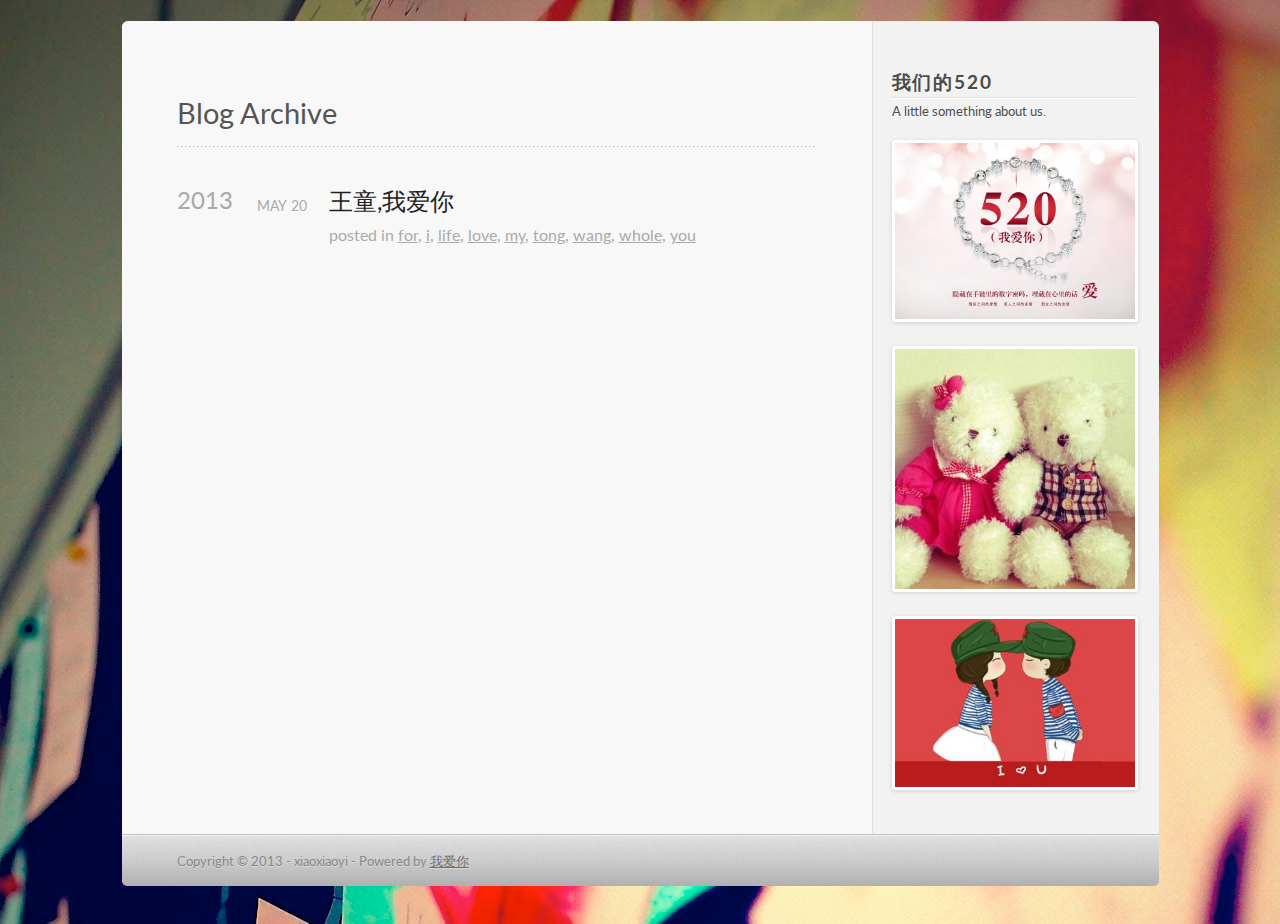
==== commit a80c53a0: "Site updated at 2013-05-20 00:26:32 UTC" ====
--- a/archives/index.html
+++ b/archives/index.html
@@ -10,7 +10,7 @@
 
   
   <meta name="description" content=" Blog Archive 2013 王童,我爱你
-May 20 2013 posted in for, i, life, love, my, tong, wang, whole, you 我们的过去
+May 20 2013 posted in for, i, life, love, my, tong, wang, whole, you 我们的520
 A little something about us. ">
   
 
@@ -102,7 +102,7 @@
 <aside class="sidebar">
   
     <section>
-<h1>我们的过去</h1>
+<h1>我们的520</h1>
 <p>A little something about us.</p>
 <p><img src="/images/aside_img1.jpg"></p>
 <p><img src="/images/aside_img2.jpg"></p>
